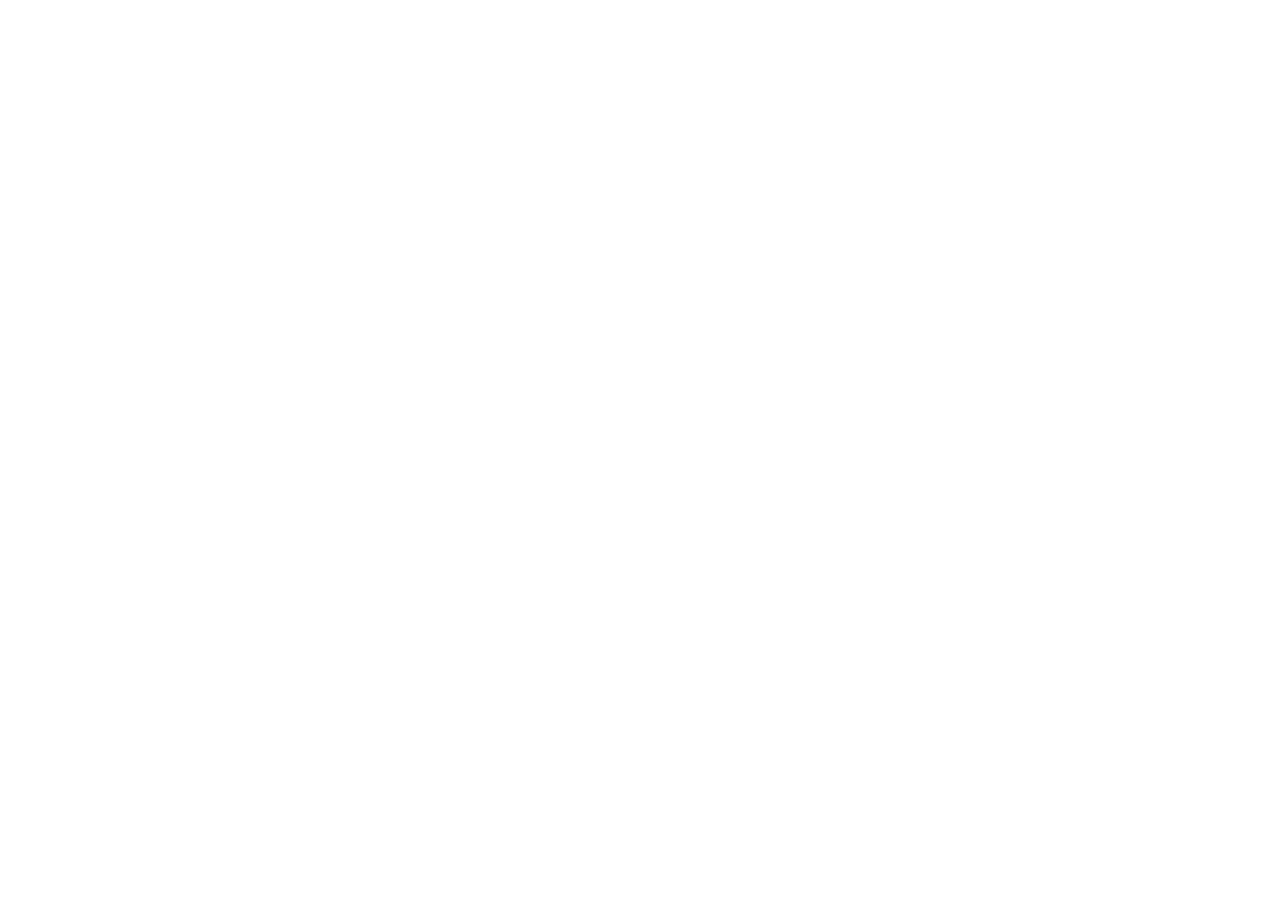
==== str2.html @ 9da83926 "przeslijj" ====
<!DOCTYPE html>
<html lang="en">
<head>
    <meta charset="UTF-8">
    <meta http-equiv="X-UA-Compatible" content="IE=edge">
    <meta name="viewport" content="width=device-width, initial-scale=1.0">
    <title>Document</title>
</head>
<body>
    
</body>
</html>
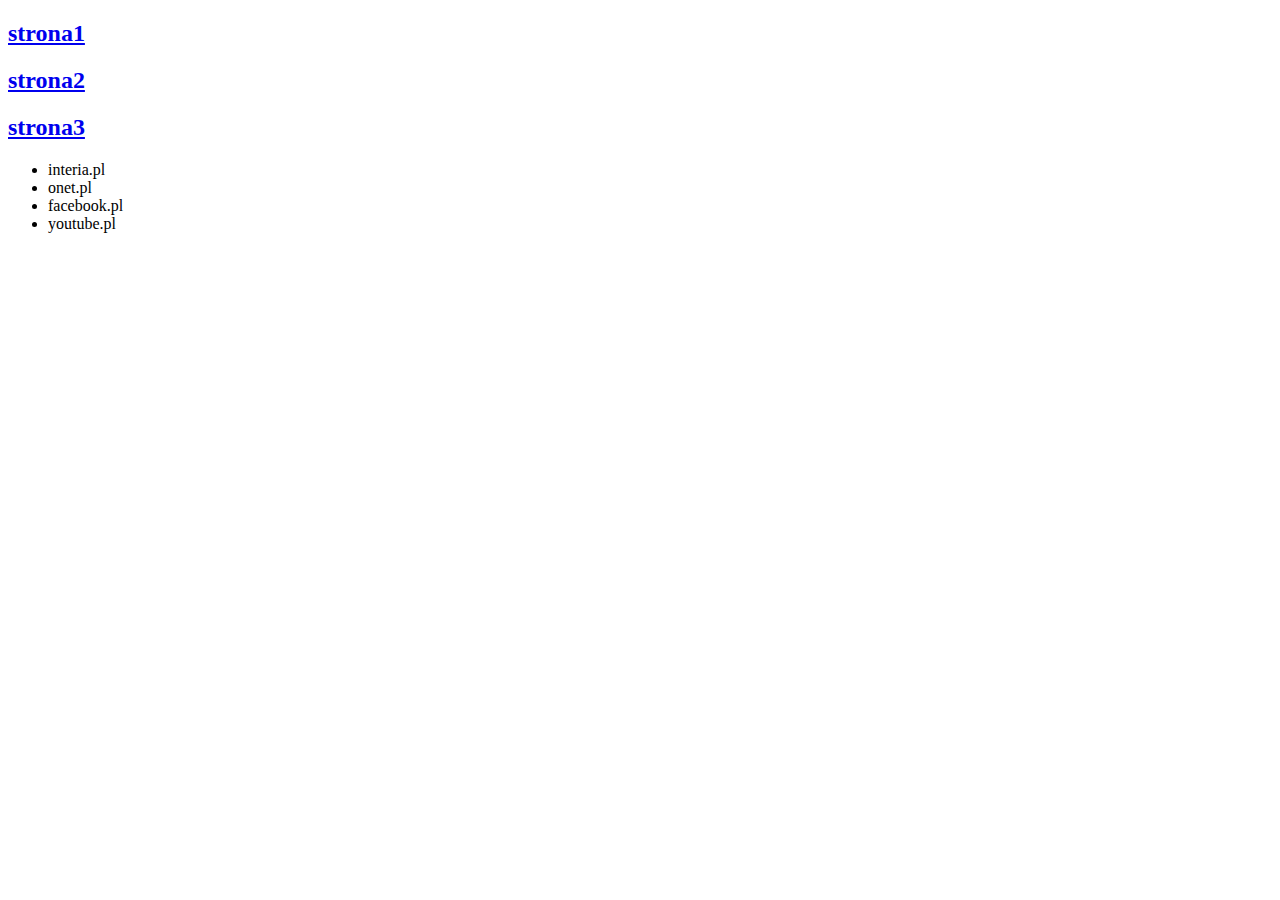
==== commit 0ab2236c: "przeslano 4 plik" ====
--- a/str2.html
+++ b/str2.html
@@ -7,6 +7,19 @@
     <title>Document</title>
 </head>
 <body>
-    
+    <div class="menu1">
+        <div class="str1"><h2><a href="str1.html">strona1</a></h2></div>
+        <div class="str2"><h2><a href="str2.html">strona2</a></h2></div>
+        <div class="str3"><h2><a href="str3.html">strona3</a></h2></div>
+    </div>
+    <div class="menu2">
+        <ul>
+            <li>interia.pl</li>
+            <li>onet.pl</li>
+            <li>facebook.pl</li>
+            <li>youtube.pl</li>
+        </ul>
+    </div>
+    <div>
 </body>
 </html>